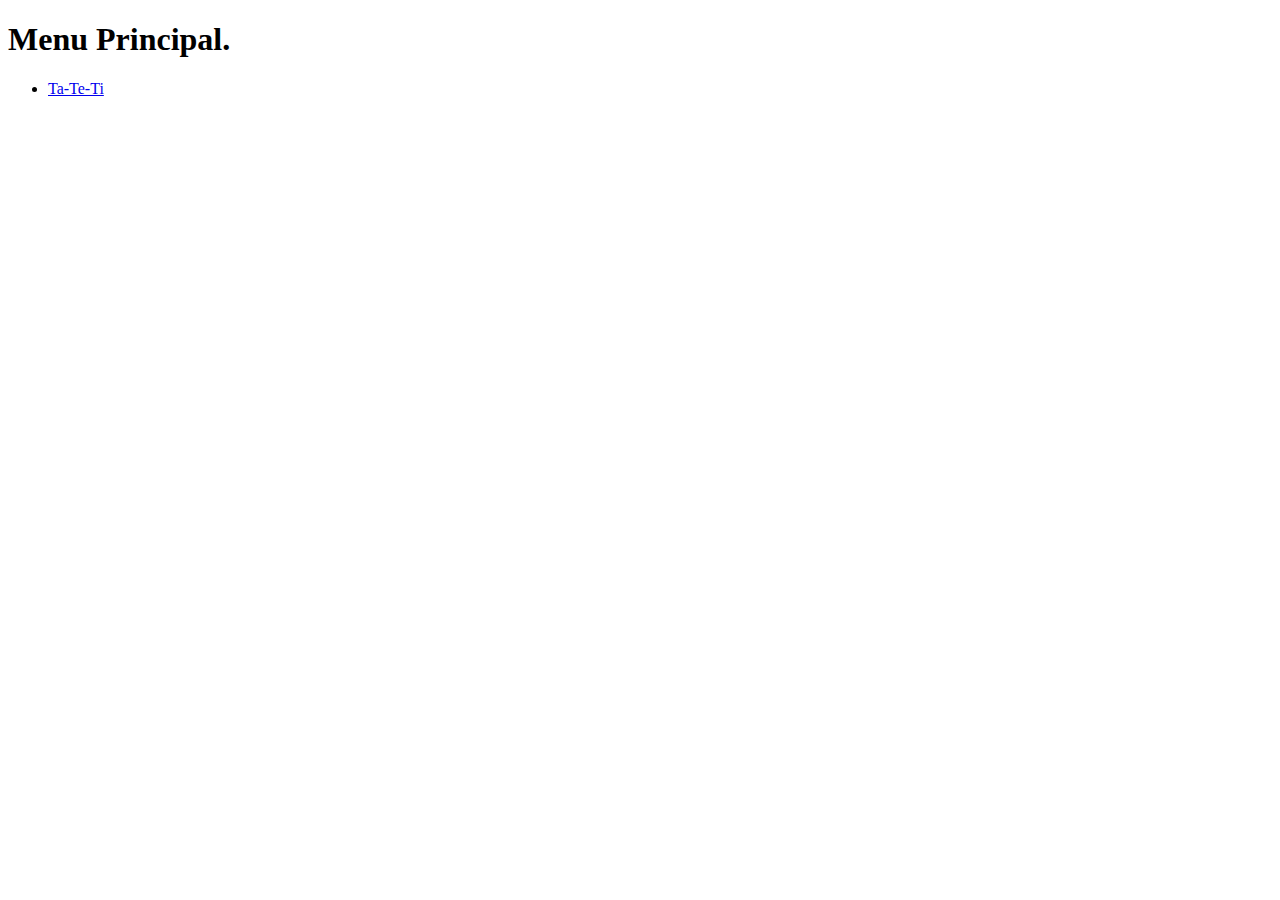
==== index.html @ 474fc30f "Agregue index.html con un link a lo que sera el tateti." ====
<!DOCTYPE html>
<html>
    <head>
        <title>Inicio</title>
    </head>
    <body>
        <header>
            <h1>Menu Principal.</h1>
        </header>
        <nav>
            <ul>
                <li><a href="Ta-Te-Ti.html">Ta-Te-Ti</a></li>
            </ul>
        </nav>
    </body>
</html>
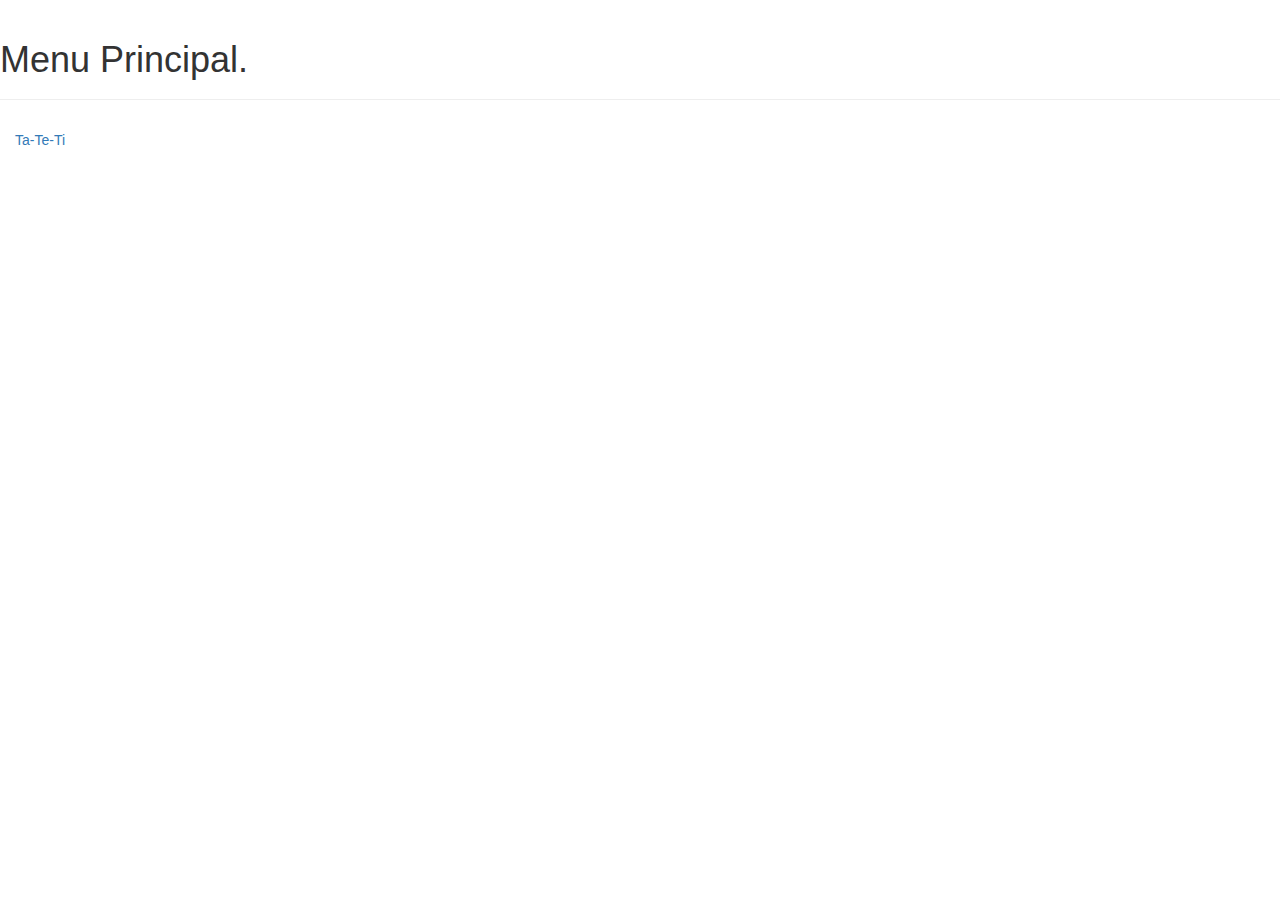
==== commit 8861d945: "Update index.html" ====
--- a/index.html
+++ b/index.html
@@ -2,15 +2,22 @@
 <html>
     <head>
         <title>Inicio</title>
+        <!--MetaTags-->
+        <meta charset="utf-8">
+        <meta http-equiv="X-UA-Compatible" content="IE=edge">
+        <meta name="viewport" content="width=device-width, initial-scale=1">
+        <!--CSS/Bootstrap links-->
+        <link rel="stylesheet" href="https://maxcdn.bootstrapcdn.com/bootstrap/3.3.7/css/bootstrap.min.css" integrity="sha384-BVYiiSIFeK1dGmJRAkycuHAHRg32OmUcww7on3RYdg4Va+PmSTsz/K68vbdEjh4u" crossorigin="anonymous">
+        <link rel="stylesheet" href="css/main.css">
     </head>
     <body>
-        <header>
+        <div class="page-header">
             <h1>Menu Principal.</h1>
-        </header>
+        </div>
         <nav>
-            <ul>
-                <li><a href="Ta-Te-Ti.html">Ta-Te-Ti</a></li>
+            <ul class="nav nav-pills nav-stacked">
+                <li><a href="tateti.html">Ta-Te-Ti</a></li>
             </ul>
         </nav>
     </body>
-</html>+</html>
--- a/css/main.css
+++ b/css/main.css
@@ -0,0 +1 @@
+
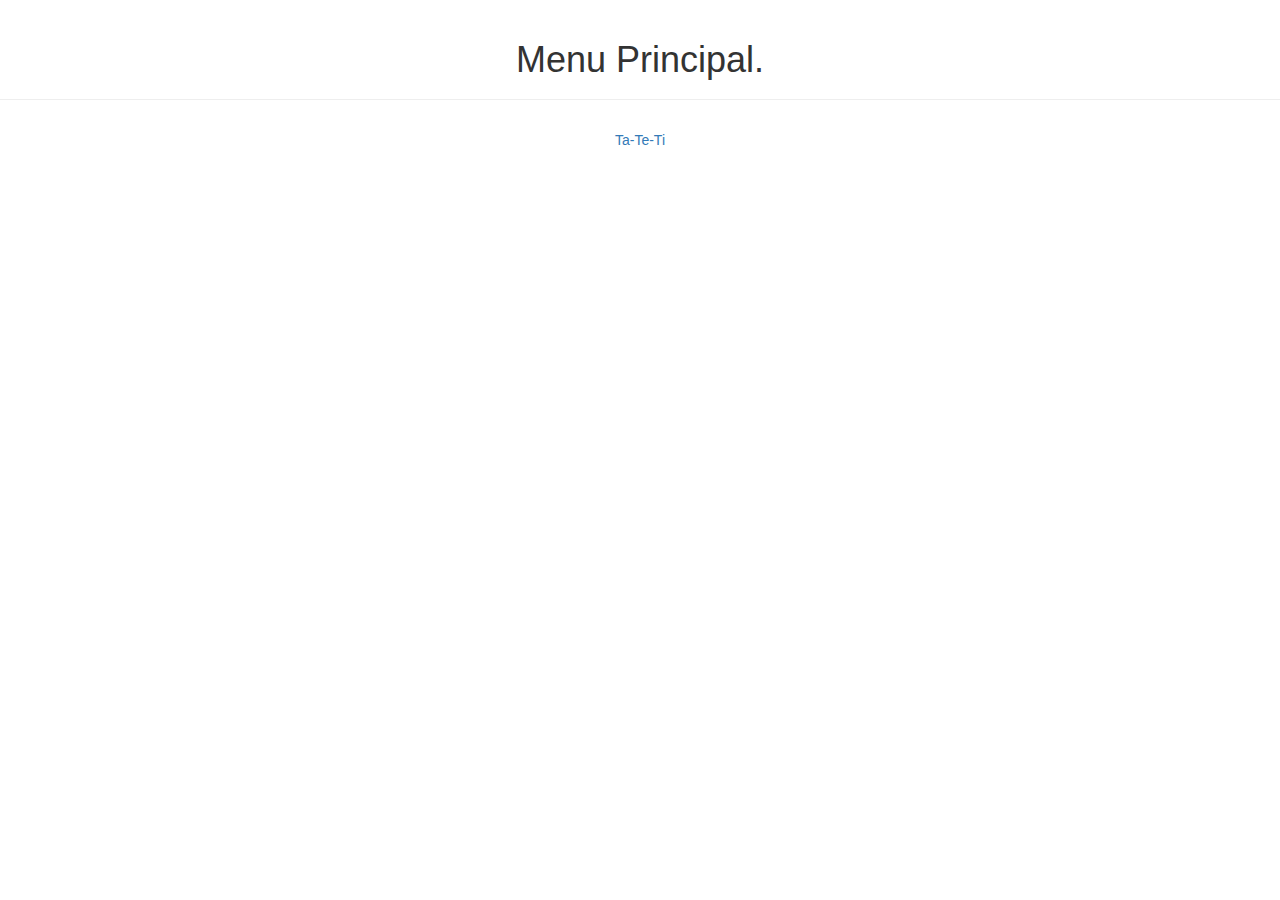
==== commit 6749ad16: "Cambios en el estilo" ====
--- a/index.html
+++ b/index.html
@@ -12,11 +12,11 @@
     </head>
     <body>
         <div class="page-header">
-            <h1>Menu Principal.</h1>
+            <h1 class="text-center">Menu Principal.</h1>
         </div>
         <nav>
             <ul class="nav nav-pills nav-stacked">
-                <li><a href="tateti.html">Ta-Te-Ti</a></li>
+                <li><a href="tateti.html" class="text-center">Ta-Te-Ti</a></li>
             </ul>
         </nav>
     </body>
--- a/css/main.css
+++ b/css/main.css
@@ -1 +1,13 @@
-
+.tabla{
+    width:100%;
+}
+.fila{
+    width:100%;
+}
+.casillero{
+    width:30%;
+}
+#juego .btn{
+    padding-top: 20%;
+    padding-bottom: 20%;
+}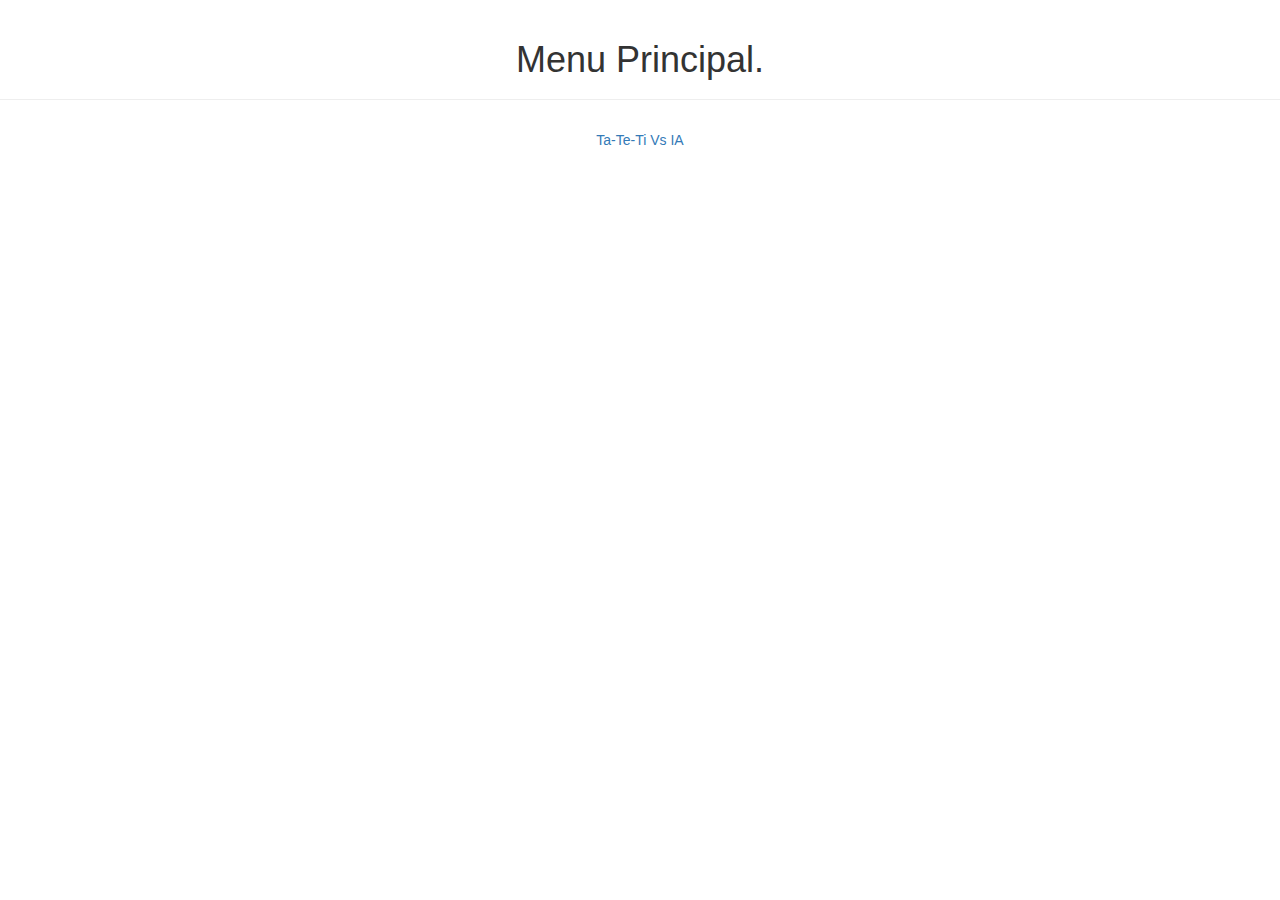
==== commit 9ea35758: "Update index.html" ====
--- a/index.html
+++ b/index.html
@@ -16,7 +16,7 @@
         </div>
         <nav>
             <ul class="nav nav-pills nav-stacked">
-                <li><a href="tateti.html" class="text-center">Ta-Te-Ti</a></li>
+                <li><a href="tateti-ia.html" class="text-center">Ta-Te-Ti Vs IA</a></li>
             </ul>
         </nav>
     </body>
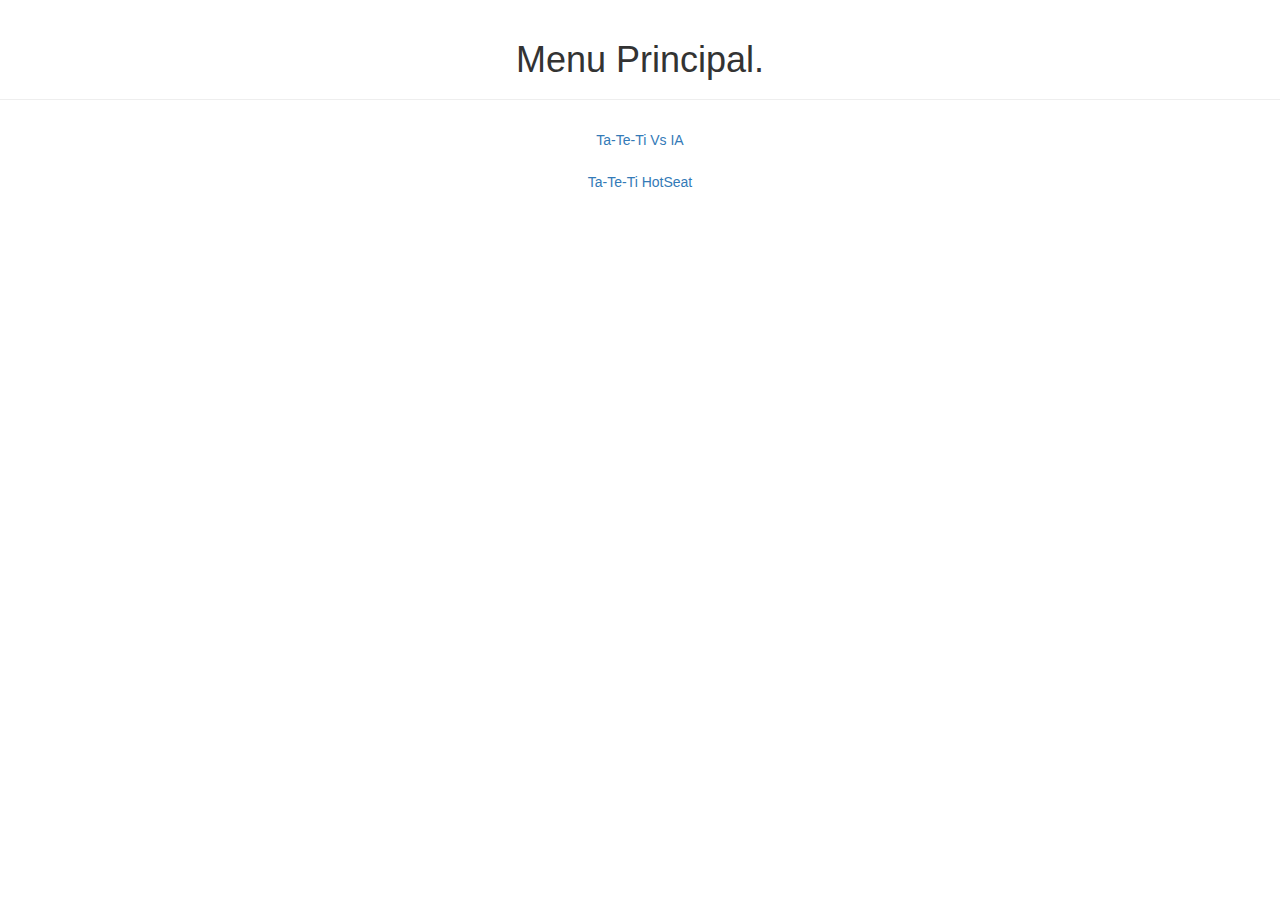
==== commit 92653ab2: "Updated README.md" ====
--- a/index.html
+++ b/index.html
@@ -17,6 +17,7 @@
         <nav>
             <ul class="nav nav-pills nav-stacked">
                 <li><a href="tateti-ia.html" class="text-center">Ta-Te-Ti Vs IA</a></li>
+                <li><a href="tateti-vs.html" class="text-center">Ta-Te-Ti HotSeat</a></li>
             </ul>
         </nav>
     </body>
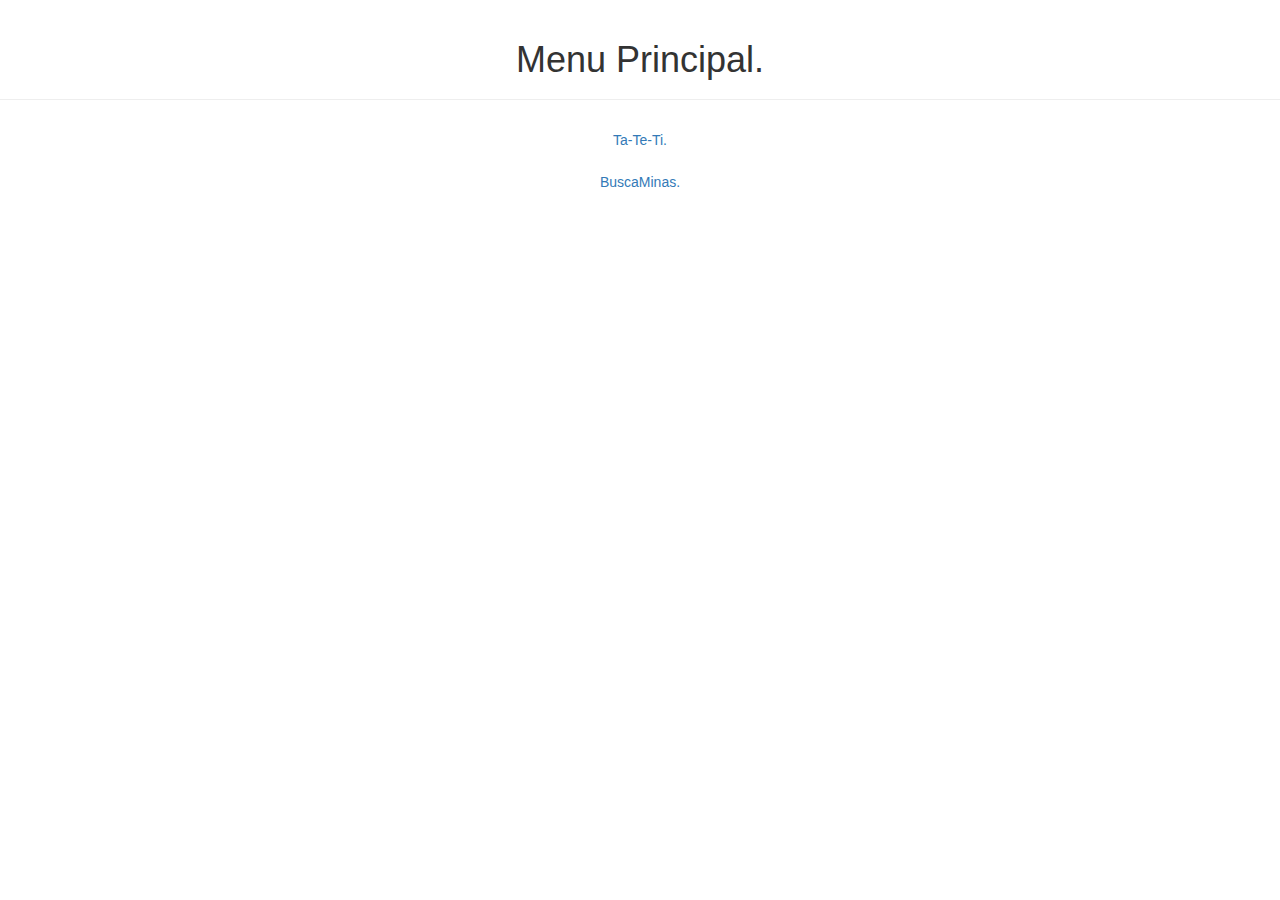
==== commit 58d3e6e9: "Se genera el tateti, cambios de directorios" ====
--- a/index.html
+++ b/index.html
@@ -16,8 +16,8 @@
         </div>
         <nav>
             <ul class="nav nav-pills nav-stacked">
-                <li><a href="tateti-ia.html" class="text-center">Ta-Te-Ti Vs IA</a></li>
-                <li><a href="tateti-vs.html" class="text-center">Ta-Te-Ti HotSeat</a></li>
+                <li><a href="juegos/tateti.html" class="text-center">Ta-Te-Ti.</a></li>
+                <li><a href="juegos/buscaminas.html" class="text-center">BuscaMinas.</a></li>
             </ul>
         </nav>
     </body>
--- a/css/main.css
+++ b/css/main.css
@@ -1,13 +1,45 @@
 .tabla{
     width:100%;
+}
+.lista{
+    width: 100%;
 }
 .fila{
     width:100%;
 }
-.casillero{
-    width:30%;
+.casilleroTaTeTi{
+    width:33.3333333333333333%;
+    display:inline-block;
 }
-#juego .btn{
+.casilleroBuscaMinasFacil{
+    width:10%;
+    display:inline-block;
+}
+.casilleroBuscaMinasMedio{
+    width:3.333333333%;
+    display:inline-block;
+}
+.casilleroBuscaMinasDificil{
+    width:2%;
+    display:inline-block;
+}
+.botonTateti{
+    color:#fff;
+    background-color:#337ab7;
+    border-color: #2e6da4;
+    width:100%;
+    border-radius: 3%;
+    
+    
     padding-top: 20%;
     padding-bottom: 20%;
+}
+.botonBuscaminas{
+    border-radius: 10%;
+    color:transparent;
+    border-color: #337ab7;
+    background-color: #337ab7;
+    width:100%;
+    padding-bottom: 10%;
+    padding-top: 10%;
 }